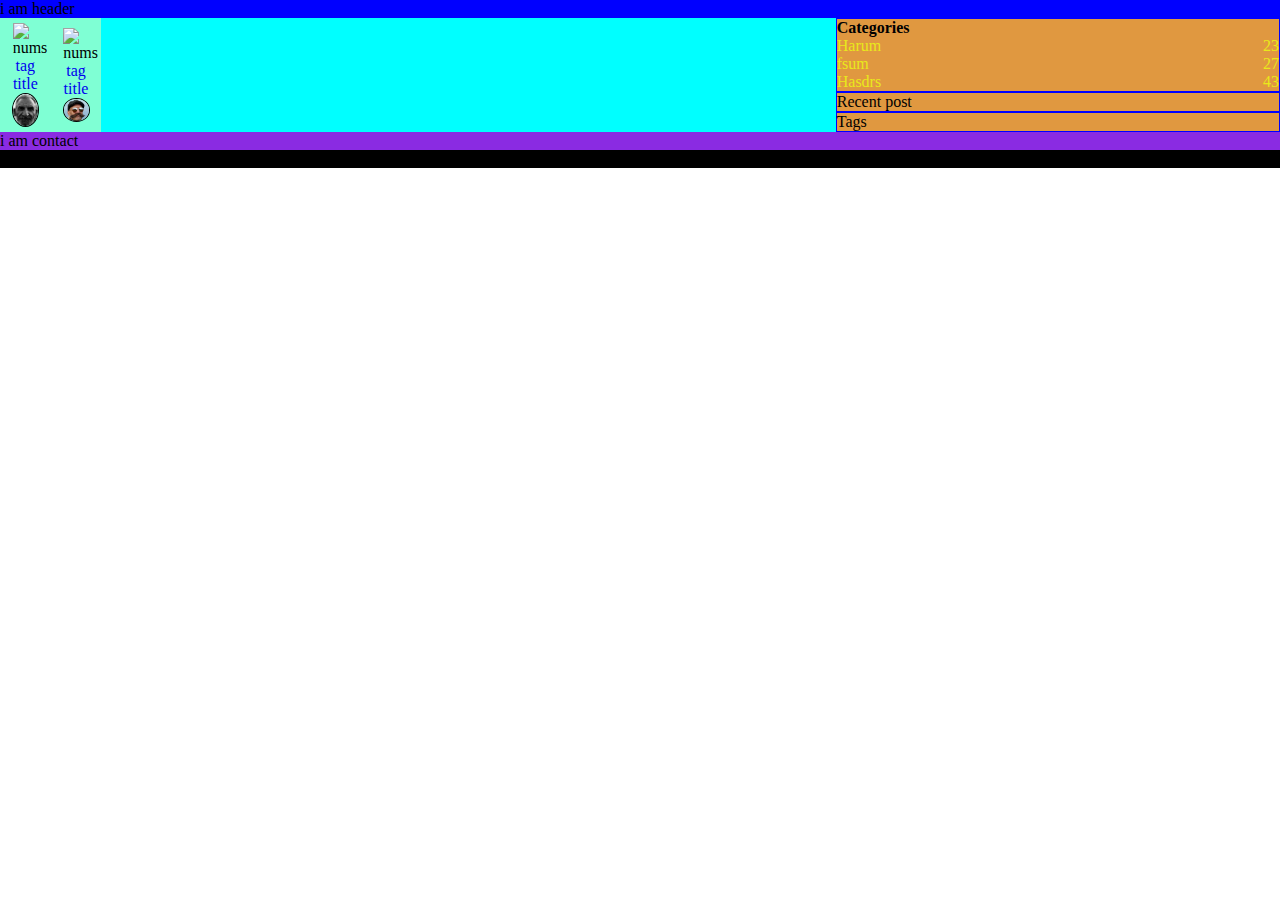
==== index.html @ 630f006f "first commit" ====
<!DOCTYPE html>
<html lang="en">
<head>
  <meta charset="UTF-8">
  <meta http-equiv="X-UA-Compatible" content="IE=edge">
  <meta name="viewport" content="width=device-width, initial-scale=1.0">
  <link rel="stylesheet" href="./css/index.css">
  <title>Blog Homepage</title>
</head>
<body>
  <div class="grid">
  <header>
    i am header
  </header>
  <main>
    <article>
      <picture>
        <img src="https://images.unsplash.com/photo-1660748308408-f997ade26ef8?ixlib=rb-1.2.1&ixid=MnwxMjA3fDB8MHxwaG90by1wYWdlfHx8fGVufDB8fHx8&auto=format&fit=crop&w=1160&q=80" 
        alt="nums" 
        >
      </picture>
      <a href="blog.html"><h4>tag</h4></a>
      <a href="blog.html"><h2>title</h2></a>
      <div class="auter">
        <h4 class="aurter"></h4>
        <picture class="avatr">
          <img class="avatrimg" src="src/avatar1.jpg" 
          alt="avatar1">
        </picture>
      </div>
    </article>
    <article>
      <picture>
        <img src="https://images.unsplash.com/photo-1660748308408-f997ade26ef8?ixlib=rb-1.2.1&ixid=MnwxMjA3fDB8MHxwaG90by1wYWdlfHx8fGVufDB8fHx8&auto=format&fit=crop&w=1160&q=80" 
        alt="nums" 
        >
      </picture>
        <a href="blog.html"><h4>tag</h4></a>
        <a href="blog.html"><h2>title</h2></a>
        <div class="auter">
          <h4 class="aurter"></h4>
          <picture class="avatr">
            <img class="avatrimg" src="src/avatar2.jpg" 
            alt="avatar2">
          </picture>
        </div>
      
    </article>
  </main>
  <aside>
    <section>
      <div class="box">
        <h1 class="bold">Categories</h1>
        <div class="categories">
          <div class="categori">
            <h2>Harum</h2> 
            <p>23</p>
          </div>
          <div class="categori">
            <h2>fsum</h2> 
            <p>27</p>
          </div>
          <div class="categori">
            <h2>Hasdrs</h2> 
            <p>43</p>
          </div>
        </div>
    </div>
  </section>
    <section>
      <div class="box">
        <h1>Recent post</h1>
      </div>
    </section>
    <section>
      <div class="box">
        <h1>Tags</h1>
      </div>
    </section>
  </aside>
  <div class="contact">
    i am contact
  </div>
  <footer>
    i am footer
  </footer>
</div>
</body>
</html>
---- css/index.css ----
@import "reset.css";
@import "varColor.css";
@import "test";
.grid{
  background-color: url(https://images.unsplash.com/photo-1641924875397-5324016b96bb?ixlib=rb-1.2.1&ixid=MnwxMjA3fDB8MHxwaG90by1wYWdlfHx8fGVufDB8fHx8&auto=format&fit=crop&w=2680&q=80);
  width: 100%;
  height: 100%;
  display: grid;
  grid-template:  
  "head  head head" 
  "card card card"
  "main main  aside"
  "contact contact contact"  
  "foot foot foot" 
                ;
}
.bold{
  font-weight: bold;
}
header{
  grid-area: head;
  background-color: blue;
}
.card{
  display: flex;
  flex-direction: column;
  align-items: center;
  grid-area: card;
  color: rgb(70, 16, 16);
}
.postinfo{
  display: flex;
}
.auter{
  display: flex;
}
main{
  grid-area: main;
  background-color: aqua;
  display: flex;
  flex-direction: row;
}
article{
  background-color: aquamarine;
  display: flex;
  flex-direction: column;
  align-items: center;
  justify-content: center;
}
q{
  font-style: italic;
}
picture{
  width: 50%;
}
.avatr{
  width:25px;
  display: flex;
  flex-direction: column;
  
}
.avatrimg{
  border-radius: 50%;
}
img{
  width: inherit;
  
}
.avatr{
  border-radius: 50%;
  border: 1px solid ;
}
.aurter{
  text-decoration-line: underline;
  font-style: bold;
}
aside{
  grid-area: aside;
  background-color: rgb(224, 152, 64);
}
.box{
  border: 1px blue solid;
}
p{
  display: block;
}
.categori{
  color: rgb(233, 233, 26);
  display: flex;
  flex-direction: row;
  justify-content: space-between;

}
.contact{
  grid-area: contact;
  background-color: blueviolet;
}
footer{
  grid-area: foot;
  background-color: black;
}
@media (max-width: 640px){
  .grid{
    grid-template:  
  "head  head head" 
  "card card card"
  "main main main" 
  "aside aside aside"
  "contact contact contact"
  "foot foot foot" ;
  }
  main{
    flex-direction: column;
  }
}
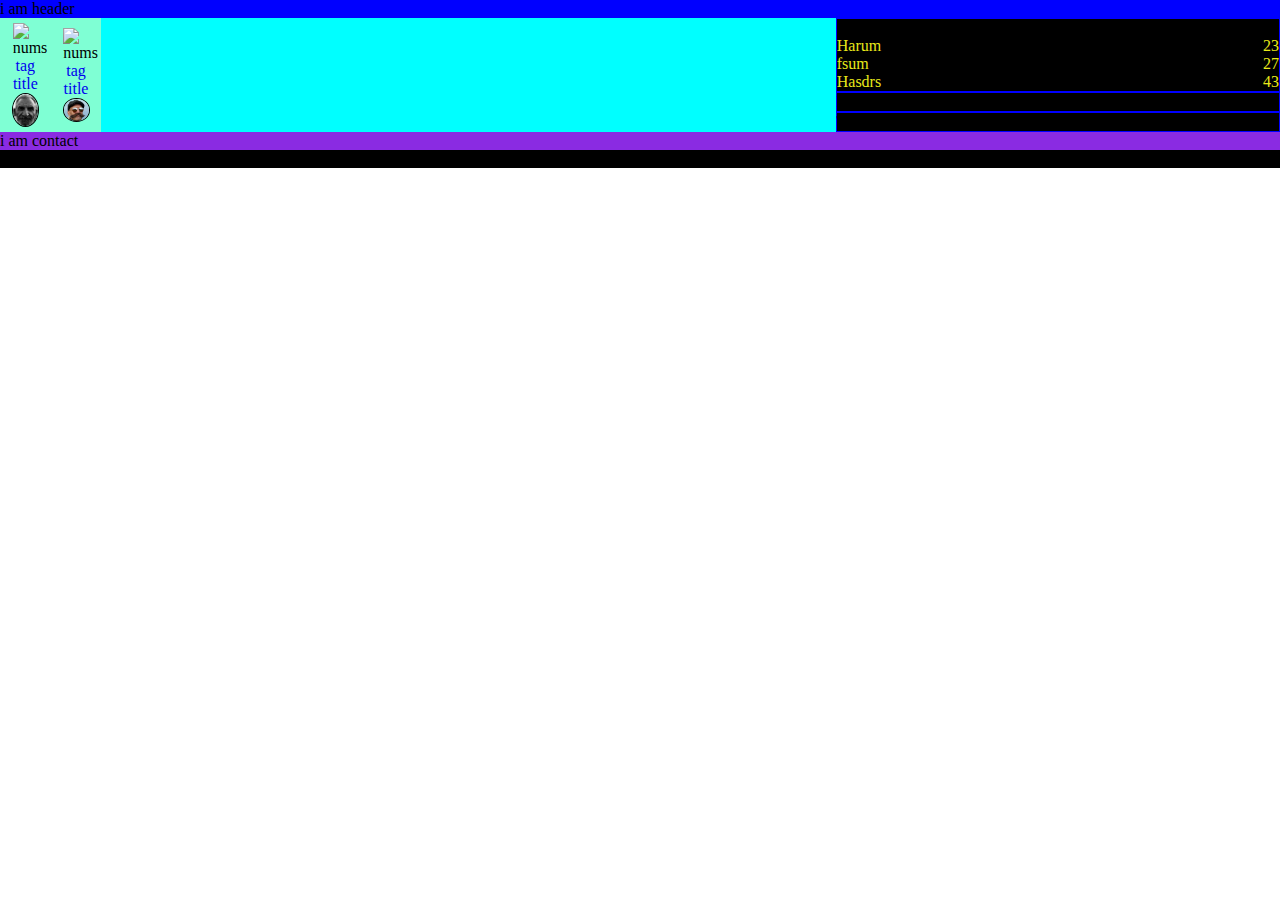
==== commit 7d16e519: "section add class" ====
--- a/index.html
+++ b/index.html
@@ -48,7 +48,7 @@
     </article>
   </main>
   <aside>
-    <section>
+    <section class="aside-box">
       <div class="box">
         <h1 class="bold">Categories</h1>
         <div class="categories">
@@ -67,12 +67,12 @@
         </div>
     </div>
   </section>
-    <section>
+    <section class="aside-box">
       <div class="box">
         <h1>Recent post</h1>
       </div>
     </section>
-    <section>
+    <section class="aside-box">
       <div class="box">
         <h1>Tags</h1>
       </div>
--- a/css/index.css
+++ b/css/index.css
@@ -78,6 +78,9 @@
   grid-area: aside;
   background-color: rgb(224, 152, 64);
 }
+.aside-box{
+  background-color: black;
+}
 .box{
   border: 1px blue solid;
 }
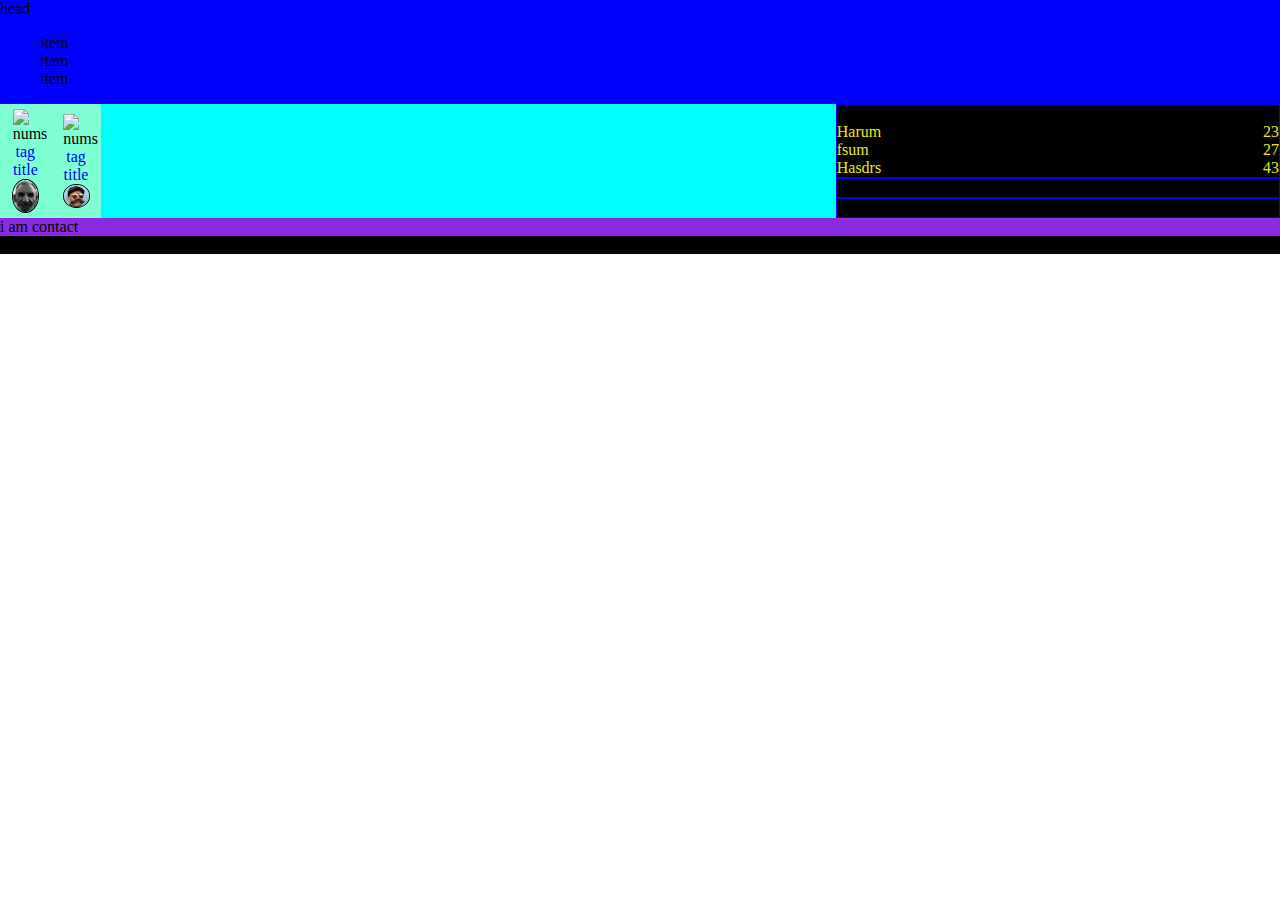
==== commit a2f960c1: "add display:grid" ====
--- a/index.html
+++ b/index.html
@@ -10,7 +10,19 @@
 <body>
   <div class="grid">
   <header>
-    i am header
+    <nav>
+      <head class="logo">
+        <h1>
+          head 
+        </h1>
+      </head>
+      <ul class="nav-items">
+        <li>item</li>
+        <li>item</li>
+        <li>item</li>
+      </ul>
+      
+    </nav>
   </header>
   <main>
     <article>
--- a/css/index.css
+++ b/css/index.css
@@ -20,6 +20,23 @@
 header{
   grid-area: head;
   background-color: blue;
+}
+nav{
+  display: grid;
+  grid-template:  
+  "logo" 
+  "nav-items"
+  "sup"
+;
+}
+.logo{
+  grid-area: logo;
+}
+.nav-items{
+  grid-area:nav-items;
+}
+.sup{
+  grid-area:sup;
 }
 .card{
   display: flex;
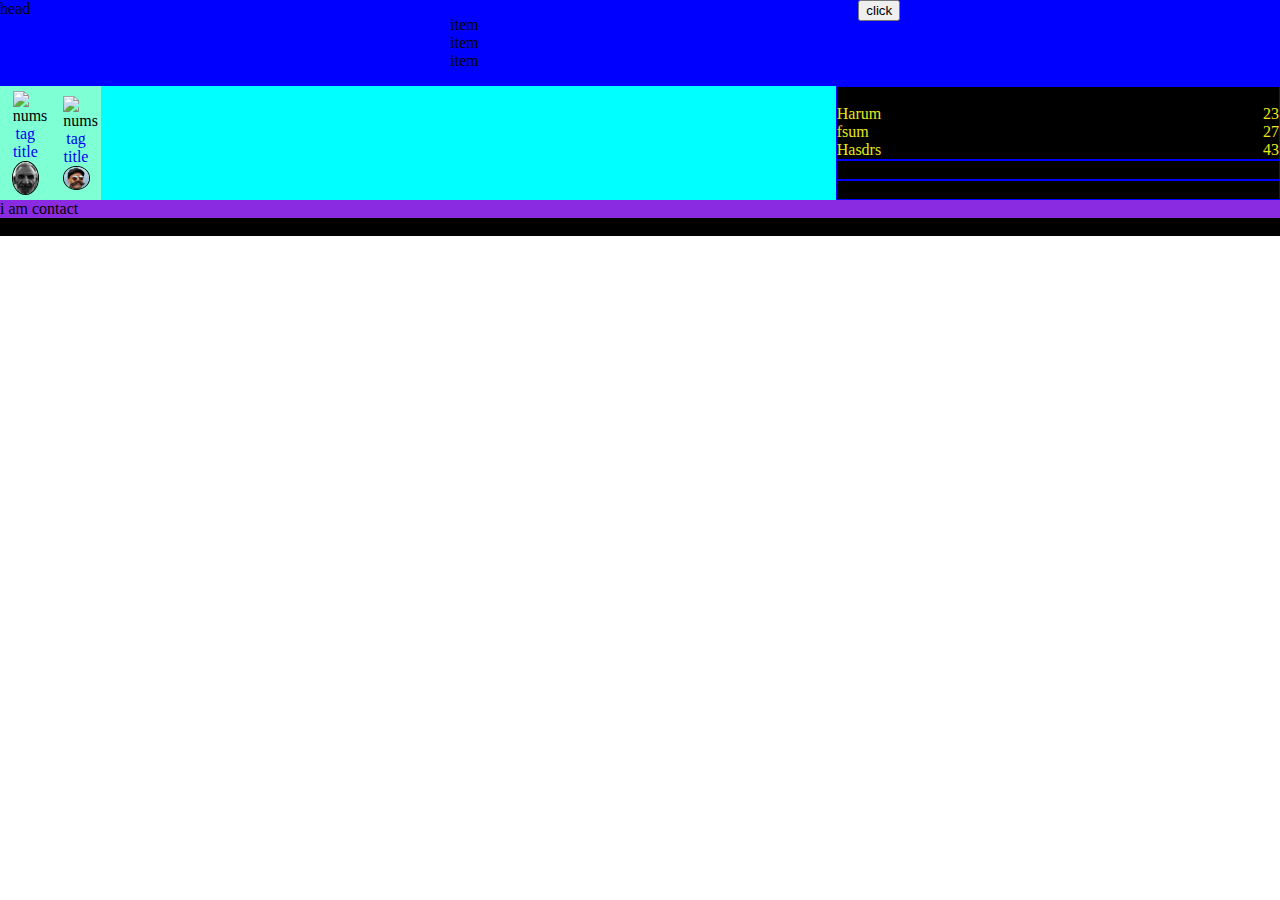
==== commit 3a7d007a: "add disply :grid" ====
--- a/index.html
+++ b/index.html
@@ -21,7 +21,9 @@
         <li>item</li>
         <li>item</li>
       </ul>
-      
+      <div class="sup">
+        <button>click</button>
+      </div>
     </nav>
   </header>
   <main>
--- a/css/index.css
+++ b/css/index.css
@@ -23,10 +23,10 @@
 }
 nav{
   display: grid;
+  width: 100%;
+  height: 100%;
   grid-template:  
-  "logo" 
-  "nav-items"
-  "sup"
+  "logo nav-items sup" 
 ;
 }
 .logo{
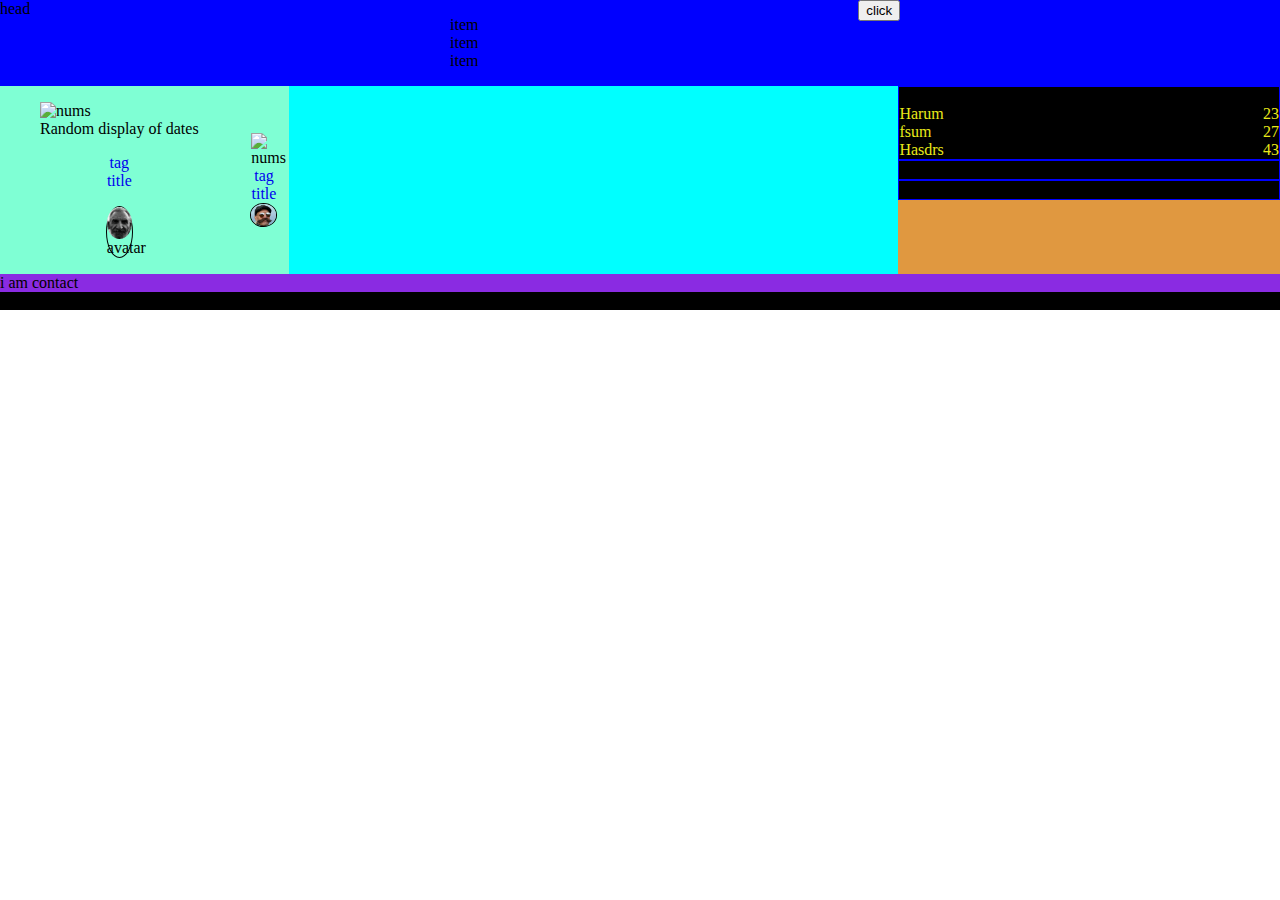
==== commit 8414b175: "add figcaption" ====
--- a/index.html
+++ b/index.html
@@ -28,19 +28,24 @@
   </header>
   <main>
     <article>
-      <picture>
+      <figure>
         <img src="https://images.unsplash.com/photo-1660748308408-f997ade26ef8?ixlib=rb-1.2.1&ixid=MnwxMjA3fDB8MHxwaG90by1wYWdlfHx8fGVufDB8fHx8&auto=format&fit=crop&w=1160&q=80" 
         alt="nums" 
-        >
-      </picture>
+        ><figcaption>
+          Random display of dates
+        </figcaption>
+      </figure>
       <a href="blog.html"><h4>tag</h4></a>
       <a href="blog.html"><h2>title</h2></a>
       <div class="auter">
         <h4 class="aurter"></h4>
-        <picture class="avatr">
+        <figure class="avatr">
           <img class="avatrimg" src="src/avatar1.jpg" 
           alt="avatar1">
-        </picture>
+          <figcaption>
+            avatar
+          </figcaption>
+        </figure>
       </div>
     </article>
     <article>
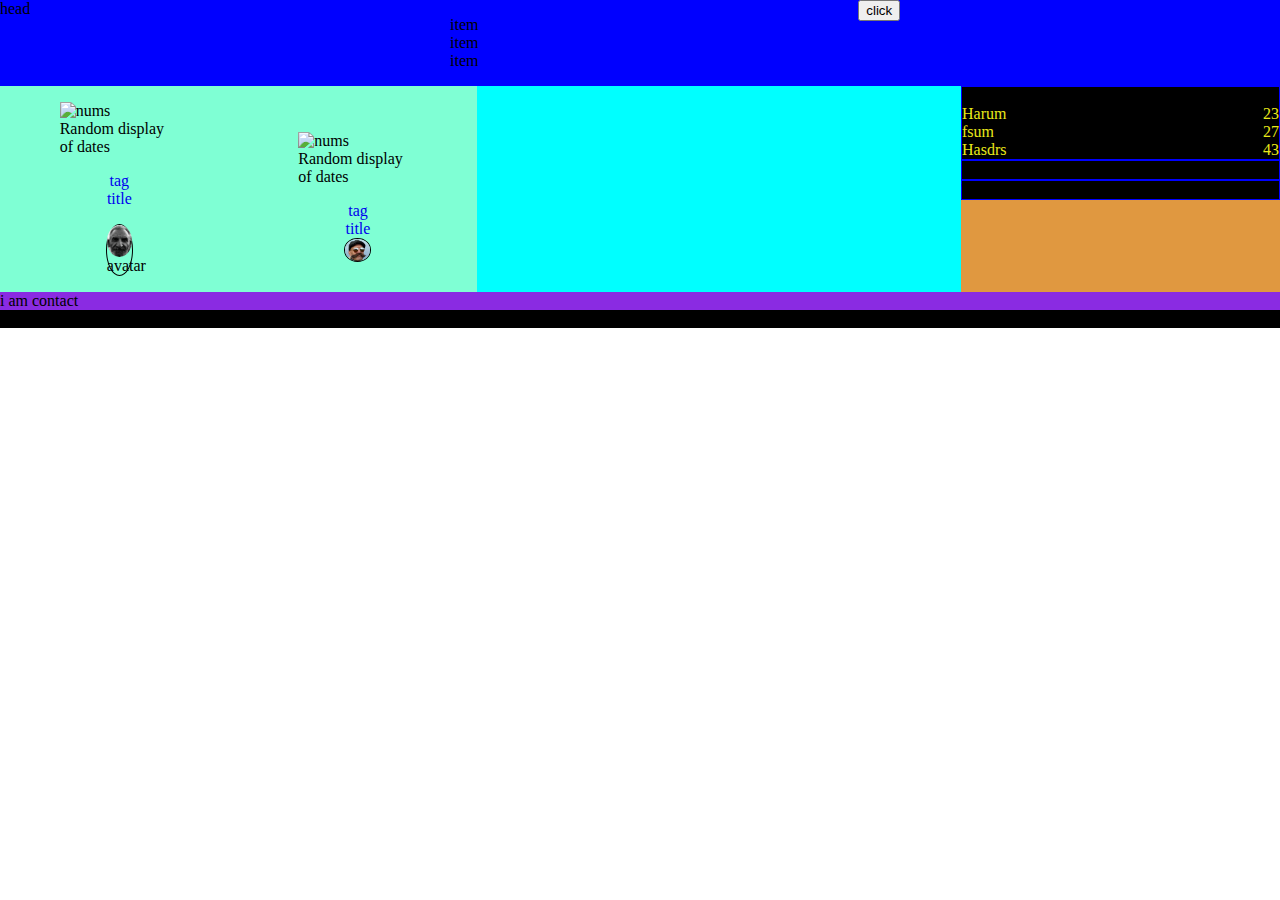
==== commit d794a429: "last figure" ====
--- a/index.html
+++ b/index.html
@@ -49,11 +49,14 @@
       </div>
     </article>
     <article>
-      <picture>
+      <figure>
         <img src="https://images.unsplash.com/photo-1660748308408-f997ade26ef8?ixlib=rb-1.2.1&ixid=MnwxMjA3fDB8MHxwaG90by1wYWdlfHx8fGVufDB8fHx8&auto=format&fit=crop&w=1160&q=80" 
         alt="nums" 
         >
-      </picture>
+        <figcaption>
+          Random display of dates
+        </figcaption>
+      </figure>
         <a href="blog.html"><h4>tag</h4></a>
         <a href="blog.html"><h2>title</h2></a>
         <div class="auter">
@@ -96,6 +99,13 @@
         <h1>Tags</h1>
       </div>
     </section>
+    <section class="aside-box">
+      <ul>
+        <li>
+        <i class="fa-brands fa-twitter"></i>
+        </li>
+    </ul>
+    </section>
   </aside>
   <div class="contact">
     i am contact
@@ -105,4 +115,5 @@
   </footer>
 </div>
 </body>
+<script src="https://kit.fontawesome.com/57c9423c68.js" crossorigin="anonymous"></script>
 </html>--- a/css/index.css
+++ b/css/index.css
@@ -67,7 +67,7 @@
 q{
   font-style: italic;
 }
-picture{
+figure{
   width: 50%;
 }
 .avatr{
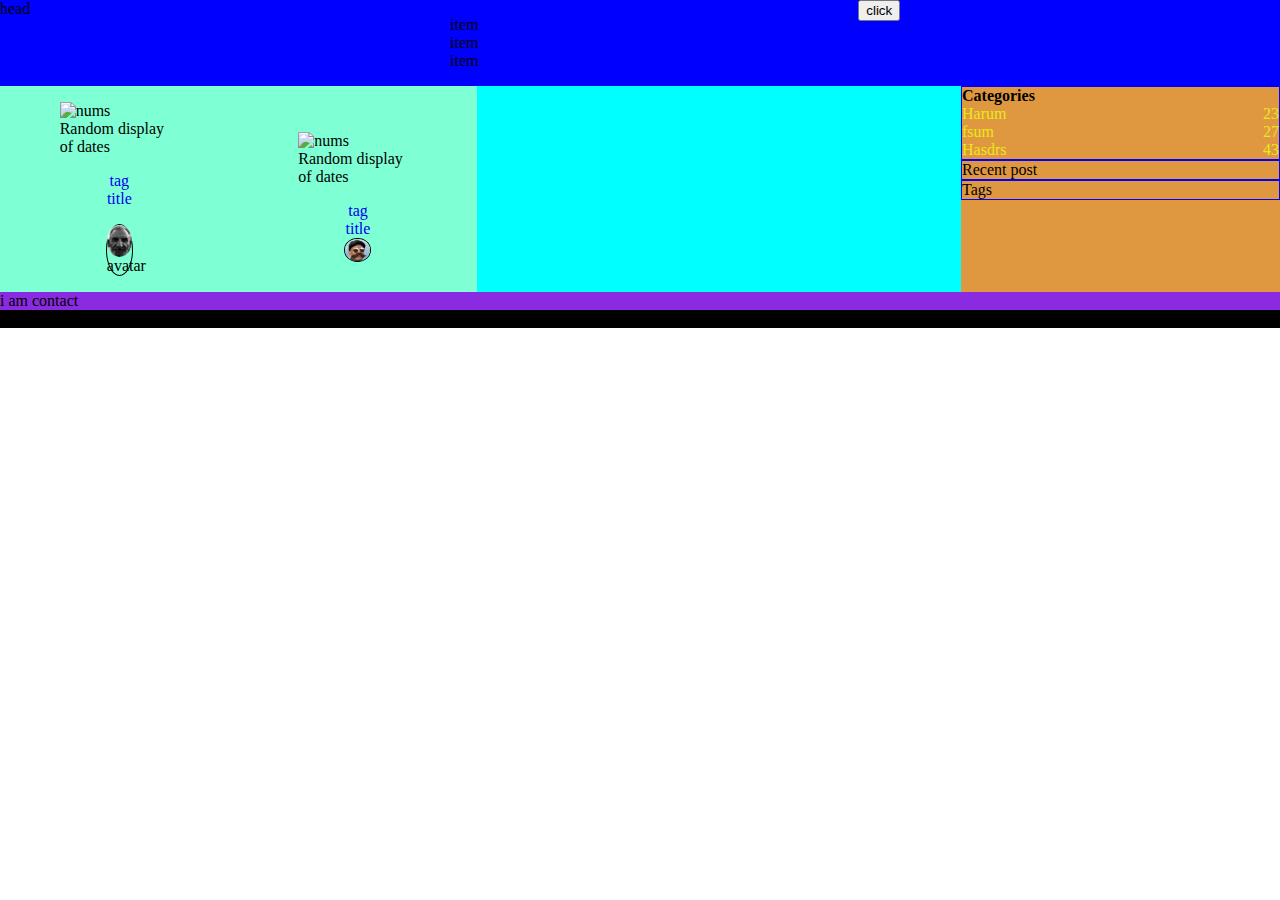
==== commit ad79cb99: "Social Sharing" ====
--- a/index.html
+++ b/index.html
@@ -100,9 +100,18 @@
       </div>
     </section>
     <section class="aside-box">
-      <ul>
+      <ul class="midea">
         <li>
         <i class="fa-brands fa-twitter"></i>
+        </li>
+        <li>
+          <i class="fa-brands fa-instagram"></i>
+        </li>
+        <li>
+          <i class="fa-brands fa-facebook"></i>
+        </li>
+        <li>
+          <i class="fa-brands fa-linkedin"></i>
         </li>
     </ul>
     </section>
--- a/css/index.css
+++ b/css/index.css
@@ -96,7 +96,7 @@
   background-color: rgb(224, 152, 64);
 }
 .aside-box{
-  background-color: black;
+  background-color: inherit;
 }
 .box{
   border: 1px blue solid;
